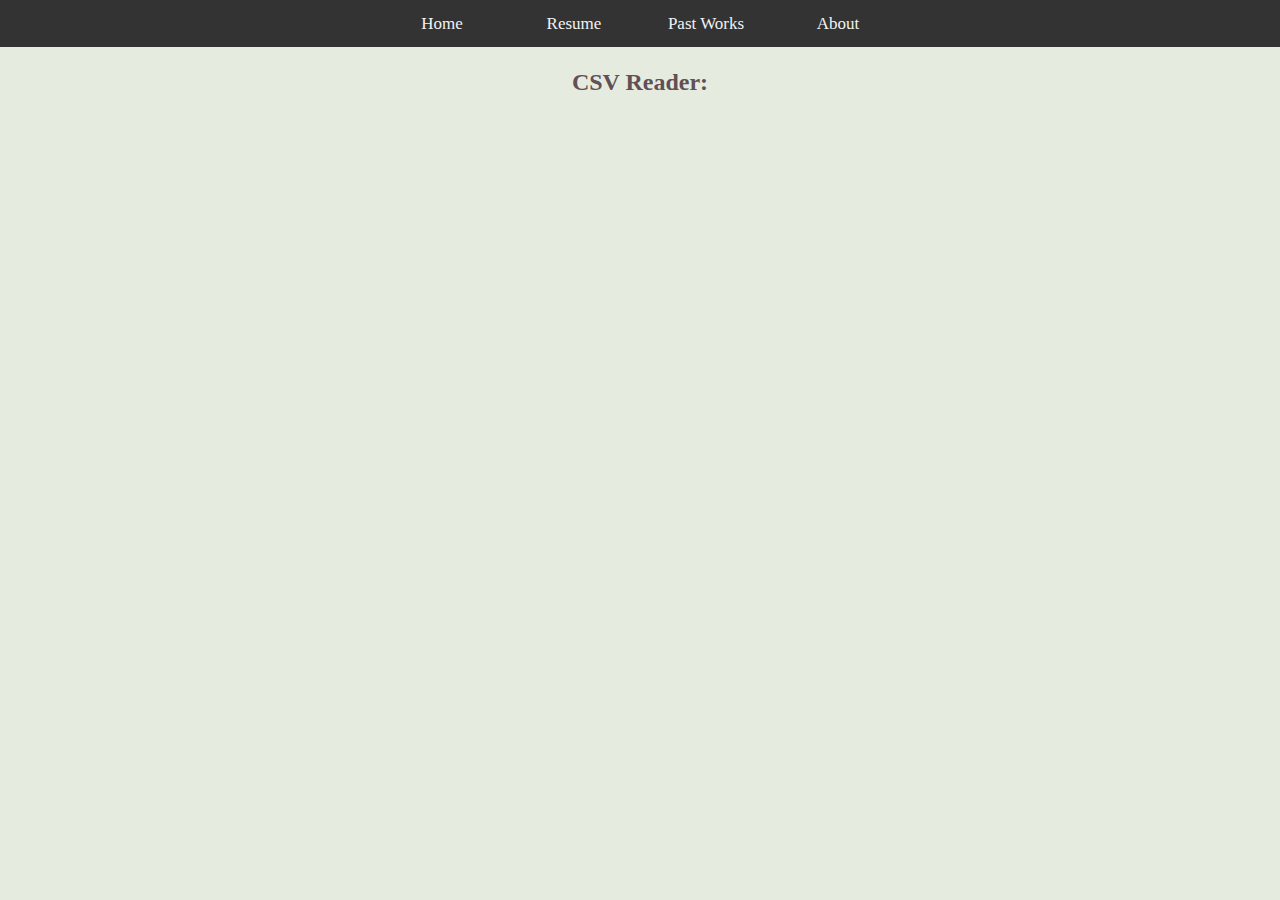
==== pastWorks.html @ e05eee6a "Added resume pdf. Also, added new pastworks page." ====
<!DOCTYPE html>

<html>
    <head>
        <meta charset="utf-8">
        <meta http-equiv="X-UA-Compatible" content="IE=edge">
        <title>Past Works</title>
        <meta name="description" content="">
        <meta name="viewport" content="width=device-width, initial-scale=1">
        <link rel="stylesheet" href="styles.css">
    </head>
    
    <body>
        <div class = "topnav">
            <ul>
                <li><a class="active" href = "index.html"> Home</a></li>
                <li><a href="resume.html">Resume</a></li>
                <li><a href="pastWorks.html">Past Works</a></li>
                <li><a href="#About">About</a></li>
            </ul>
        </div>

        <h2 class ="pastH2">CSV Reader:</h2>

    </body>



</html>
---- styles.css ----
/* Color Variables
$plum-web: rgba(220, 171, 223, 1);
$wenge: rgba(97, 80, 85, 1);
$dim-gray: rgba(111, 104, 109, 1);
$verdigris: rgba(92, 164, 169, 1);
$alabaster: rgba(230, 235, 224, 1);
*/

html, body {
    background-color: rgb(230, 235, 224);
    margin: 0;
    padding: 0;
    height: 100%;
    width: 100%;
}

h1,h2 {
    color: rgb(97, 80, 85);
    text-align: center;
    margin:0;
}

.topnav {
    width: 100%;
    position: -webkit-sticky; /* Safari */
    position: sticky;
    top: 0;
    z-index: 1000; /* Ensure it stays above other content */
}

.topnav ul {
    background-color: #333;
    overflow: hidden;
    list-style-type: none;
    margin: 0;
    padding: 0;
    text-align: center;
    display: flex;
    justify-content: center; /* Center the items */
    align-items: center; /* Vertically center the items */
    height: 47.41px;
}

.topnav li {
    display: inline-block;
}

.topnav ul li a {
    color: #f2f2f2;
    text-align: center;
    padding: 14px 16px;
    text-decoration: none;
    font-size: 17px;
    display: block;
    width: 100px;
}

.topnav ul li a:hover {
    background-color: rgba(220, 171, 223, 1);
    color: black;
}

.topnav ul li a:hover:not(.active) {
    background-color: rgba(220, 171, 223, 1);
}

.topnav ul li a:active {
    background-color: rgba(97, 80, 85);
    color: white;
}

@media screen and (max-width: 600px) {

    .topnav ul {
        flex-direction: column; /* Stack the items vertically */
        height: auto; /* Adjust height */
    }

    .topnav li {
        display: block; /* Ensure each item takes up the full width */
    }


}

.coverword {
    text-align: center;
    font-size: 23px;
    word-wrap: break-word;
    margin: 0 16px;
    margin-top: 21.440px;
    padding-left: 20px;
    padding-right: 20px;
}

.pdf-container {
    overflow:auto;
    display: flex;
    justify-content: center;
    align-items: center;
    height: 100vh;
    margin: 0;
}

.coverpdf {
    height: 90vh;
    width: 60vw;
    border: none;
    padding: 0;
    margin: 0;
}

#resumepdf {
    height: 120vh;
    width: 70vw;
    border: none;
    padding: 0;
    margin: 0;
    align-items: center;
    justify-content: center;
}

.pastH2 {
    margin-top: 21.440px;
}
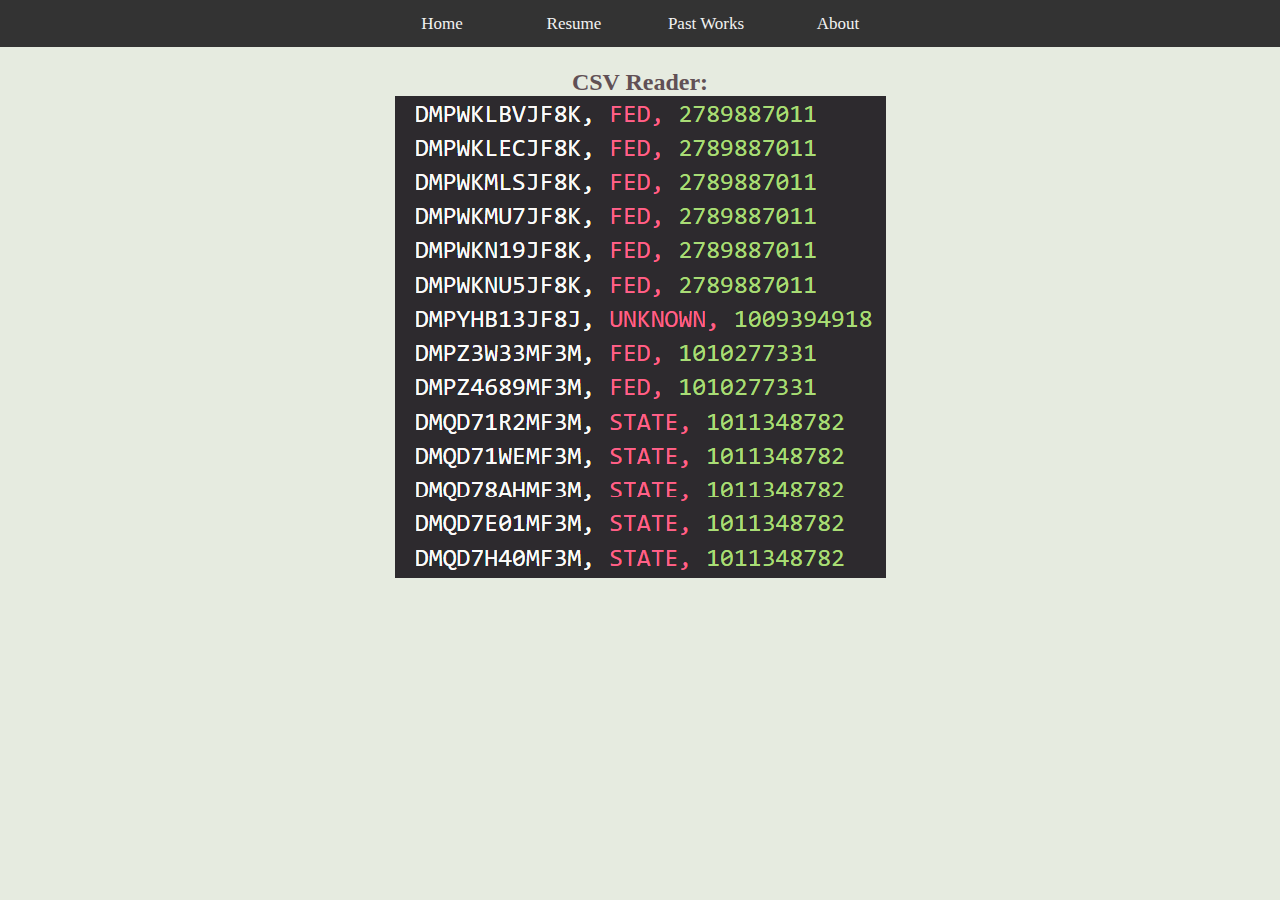
==== commit 88fb4218: "Test fix for resume page." ====
--- a/pastWorks.html
+++ b/pastWorks.html
@@ -22,6 +22,7 @@
 
         <h2 class ="pastH2">CSV Reader:</h2>
 
+        <img id = "csvPic" src ="csvReaderpng.png" alt ="output of script">
     </body>
 
 
--- a/styles.css
+++ b/styles.css
@@ -116,10 +116,16 @@
     border: none;
     padding: 0;
     margin: 0;
-    align-items: center;
-    justify-content: center;
 }
 
 .pastH2 {
     margin-top: 21.440px;
+}
+
+#csvPic {
+    display: block;
+    max-width: 50%;
+    height: auto;
+    margin-left: auto;
+    margin-right: auto;
 }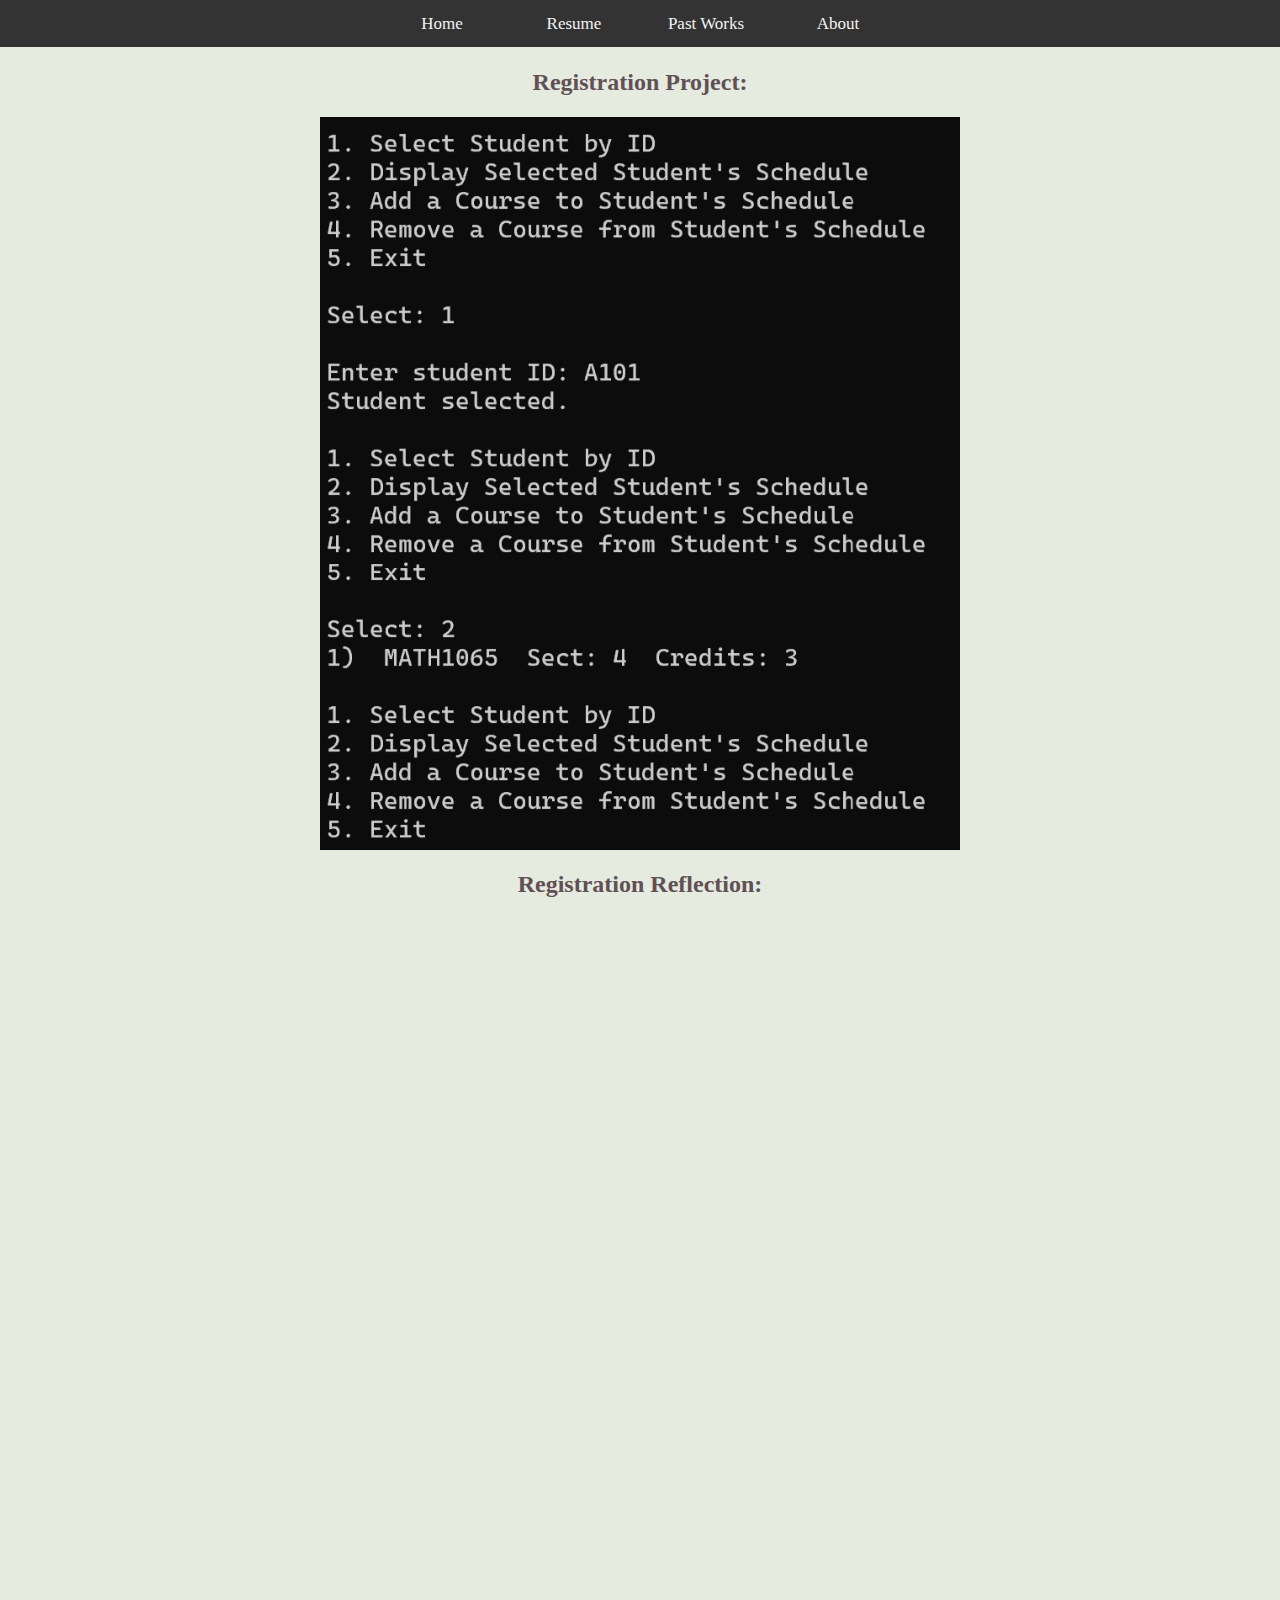
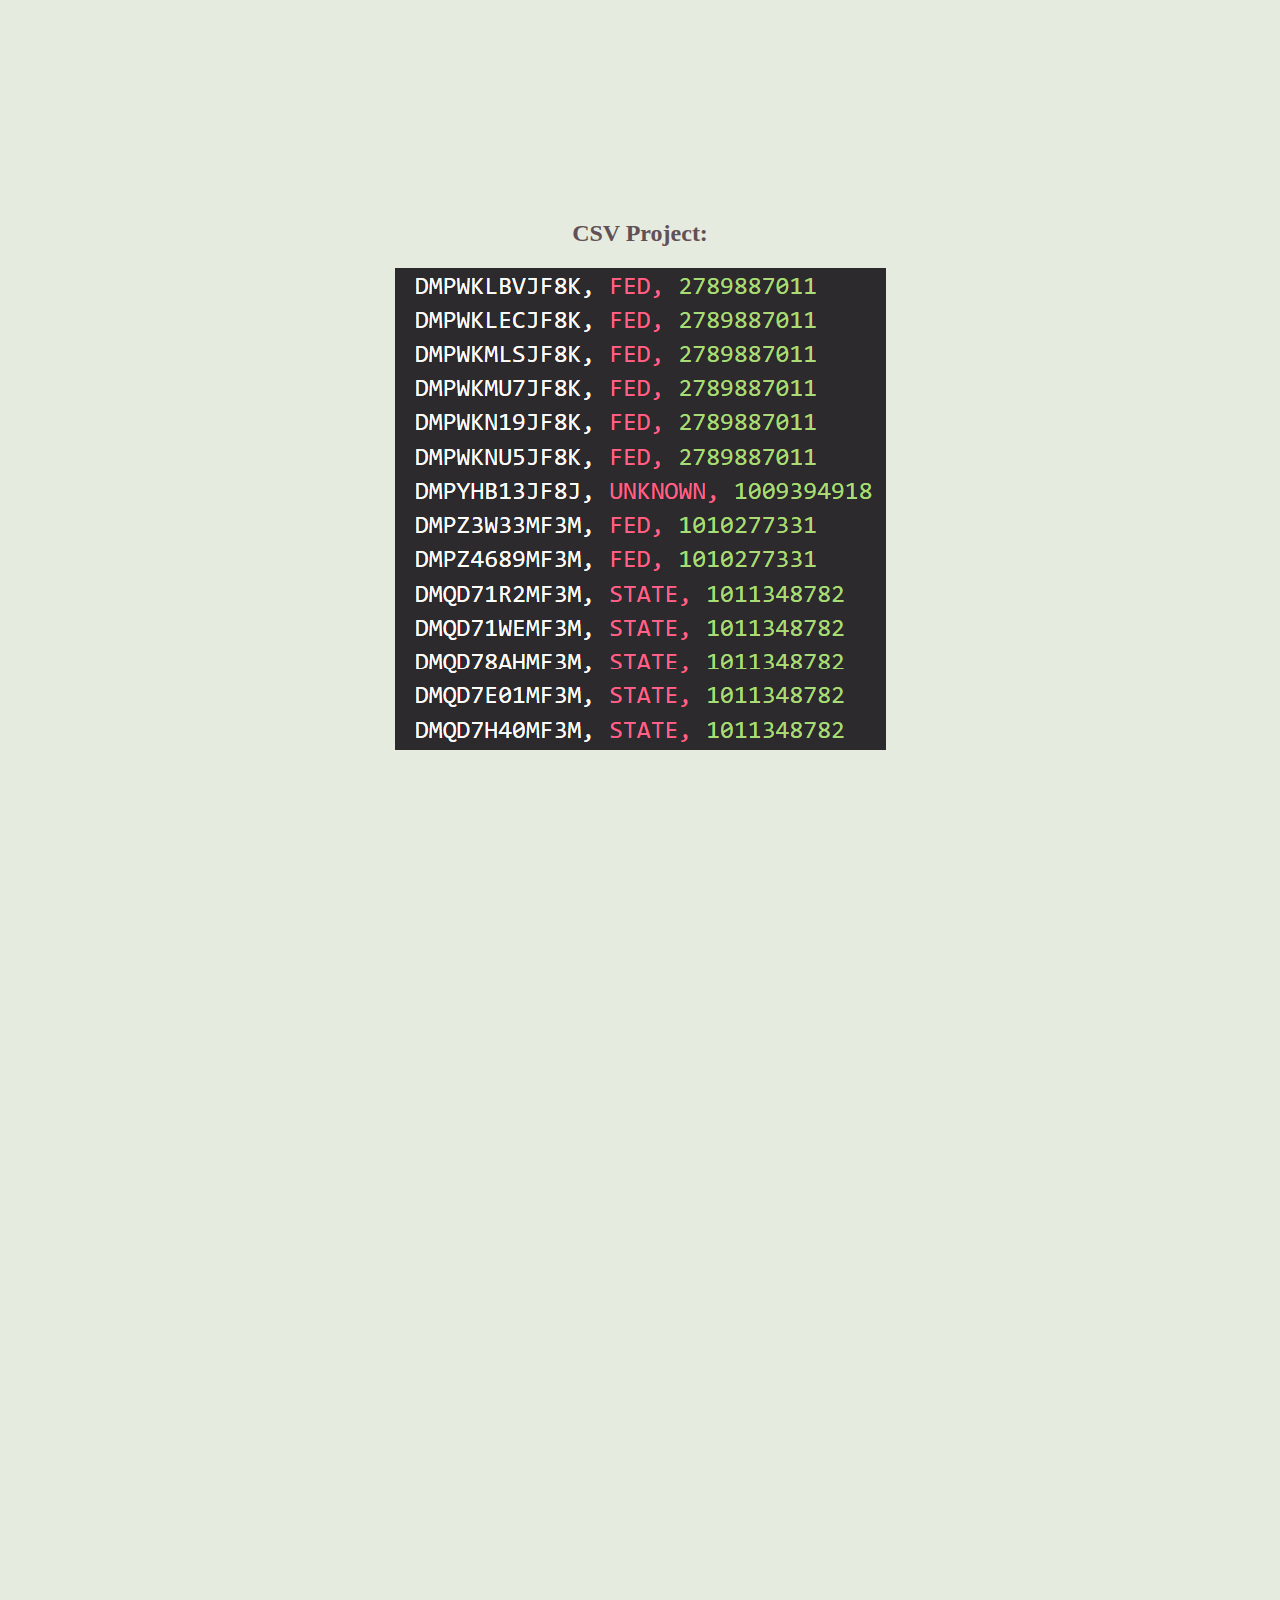
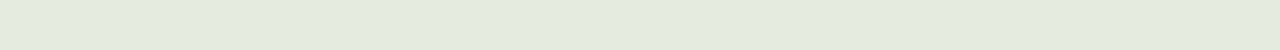
==== commit 79e8261f: "Updated pastWorks page with needed files. Will still need to update css." ====
--- a/pastWorks.html
+++ b/pastWorks.html
@@ -20,9 +20,23 @@
             </ul>
         </div>
 
-        <h2 class ="pastH2">CSV Reader:</h2>
+        <h2>Registration Project:</h2>
 
-        <img id = "csvPic" src ="csvReaderpng.png" alt ="output of script">
+        <img class = "projectPics" src ="Registration.png" alt ="Registration Project Prompt">
+
+        <h2>Registration Reflection:</h2>
+        
+        <div class="pdf-container">
+            <iframe class = "coverpdf" src="https://docs.google.com/document/d/e/2PACX-1vTngS3WOMbJifRUxg1QM4sxIfvwSm_6TqIgUibf5yOR_OwxY2nsKzb4tWOKMPydnY3SilhGi5Dj6RJu/pub?embedded=true"></iframe>
+        </div>
+
+        <h2>CSV Project:</h2>
+        
+        <img class="projectPics"src = "csvReaderpng.png" alt="CSV script output">
+
+        <div class="pdf-container">
+            <iframe class="coverpdf" src="https://docs.google.com/document/d/e/2PACX-1vSRUMZGcIP7P7mSBu0doi608mJBIo765-KM4bXzH5F-4ryAiGEw3zpm3Oj23XSZDO9-37TYOqfxN8O9/pub?embedded=true"></iframe>
+        </div>
     </body>
 
 
--- a/styles.css
+++ b/styles.css
@@ -13,11 +13,18 @@
     height: 100%;
     width: 100%;
 }
+h1 {
+    color: rgb(97, 80, 85);
+}
 
 h1,h2 {
-    color: rgb(97, 80, 85);
     text-align: center;
     margin:0;
+}
+
+h2 {
+    margin-top: 21.440px;
+    color: rgba(97, 80, 85, 1);
 }
 
 .topnav {
@@ -118,14 +125,11 @@
     margin: 0;
 }
 
-.pastH2 {
-    margin-top: 21.440px;
-}
-
-#csvPic {
+.projectPics {
     display: block;
     max-width: 50%;
     height: auto;
     margin-left: auto;
     margin-right: auto;
+    margin-top: 21.440px;
 }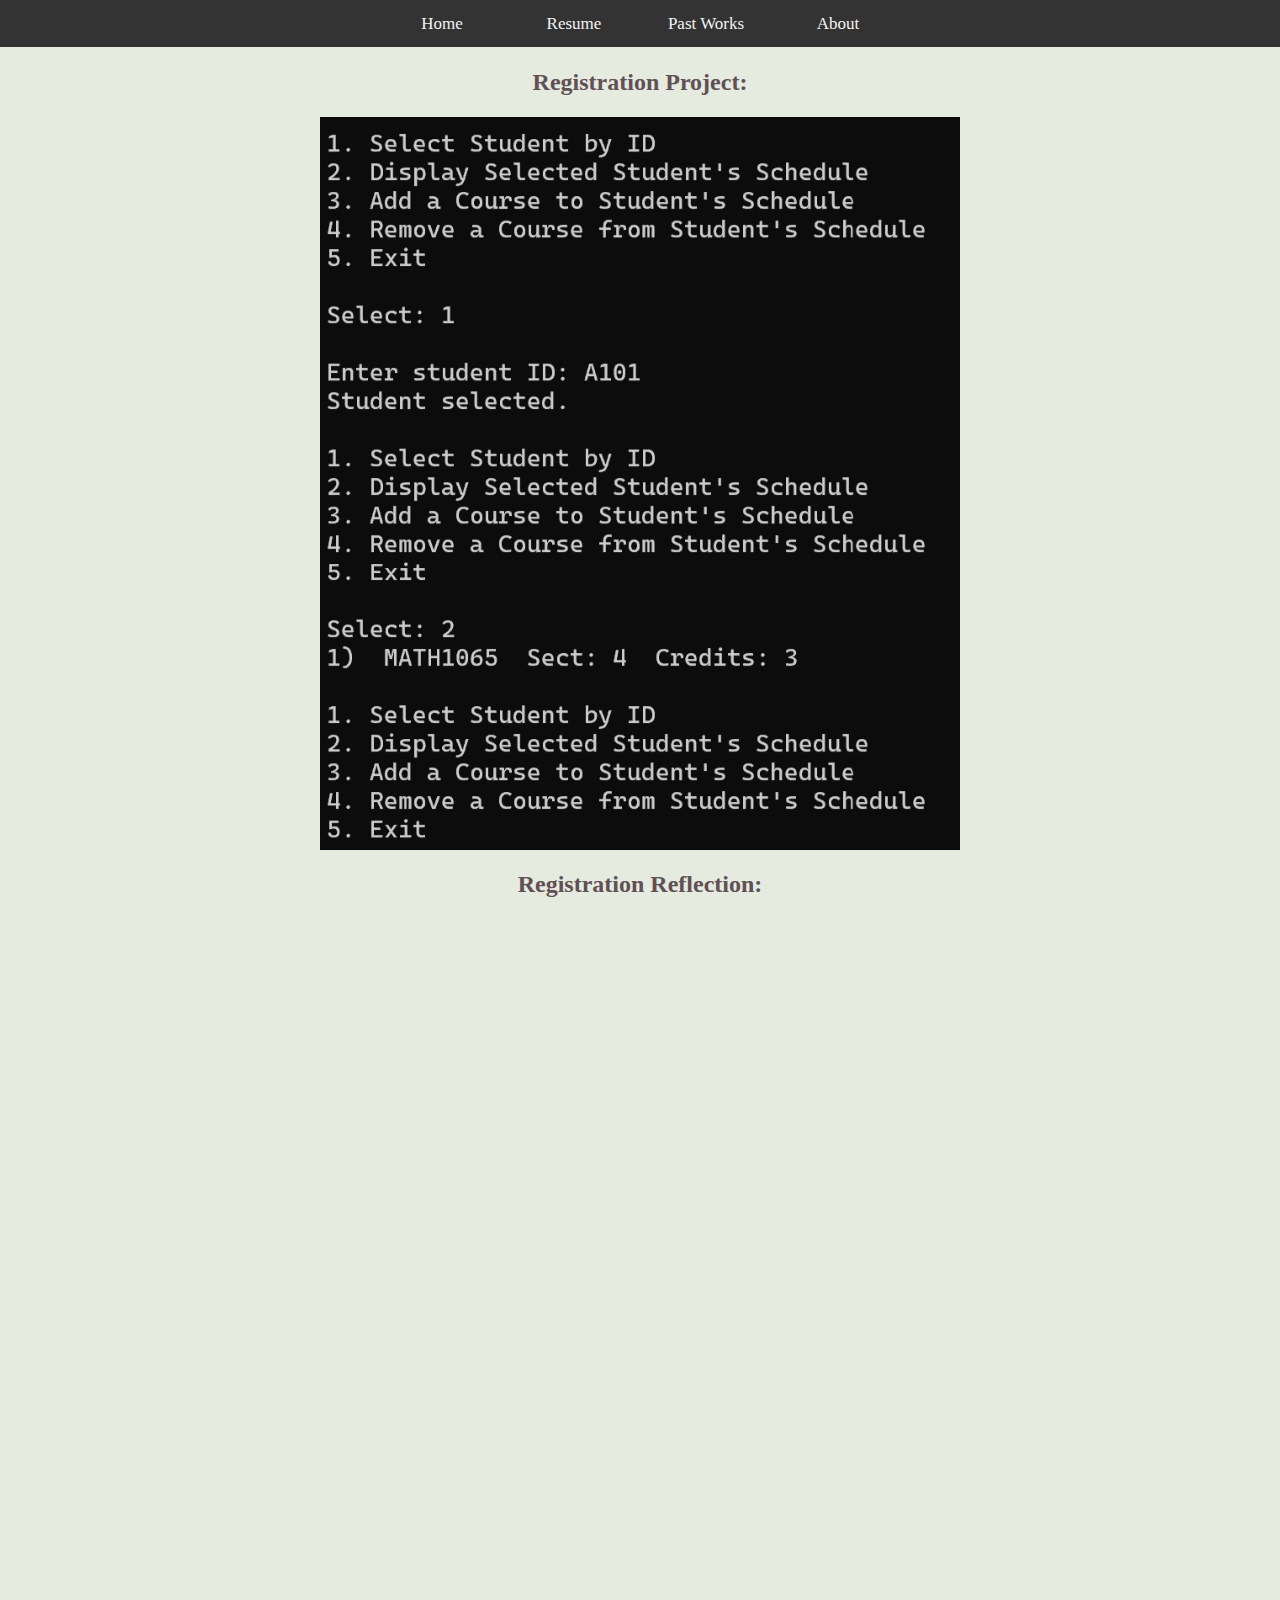
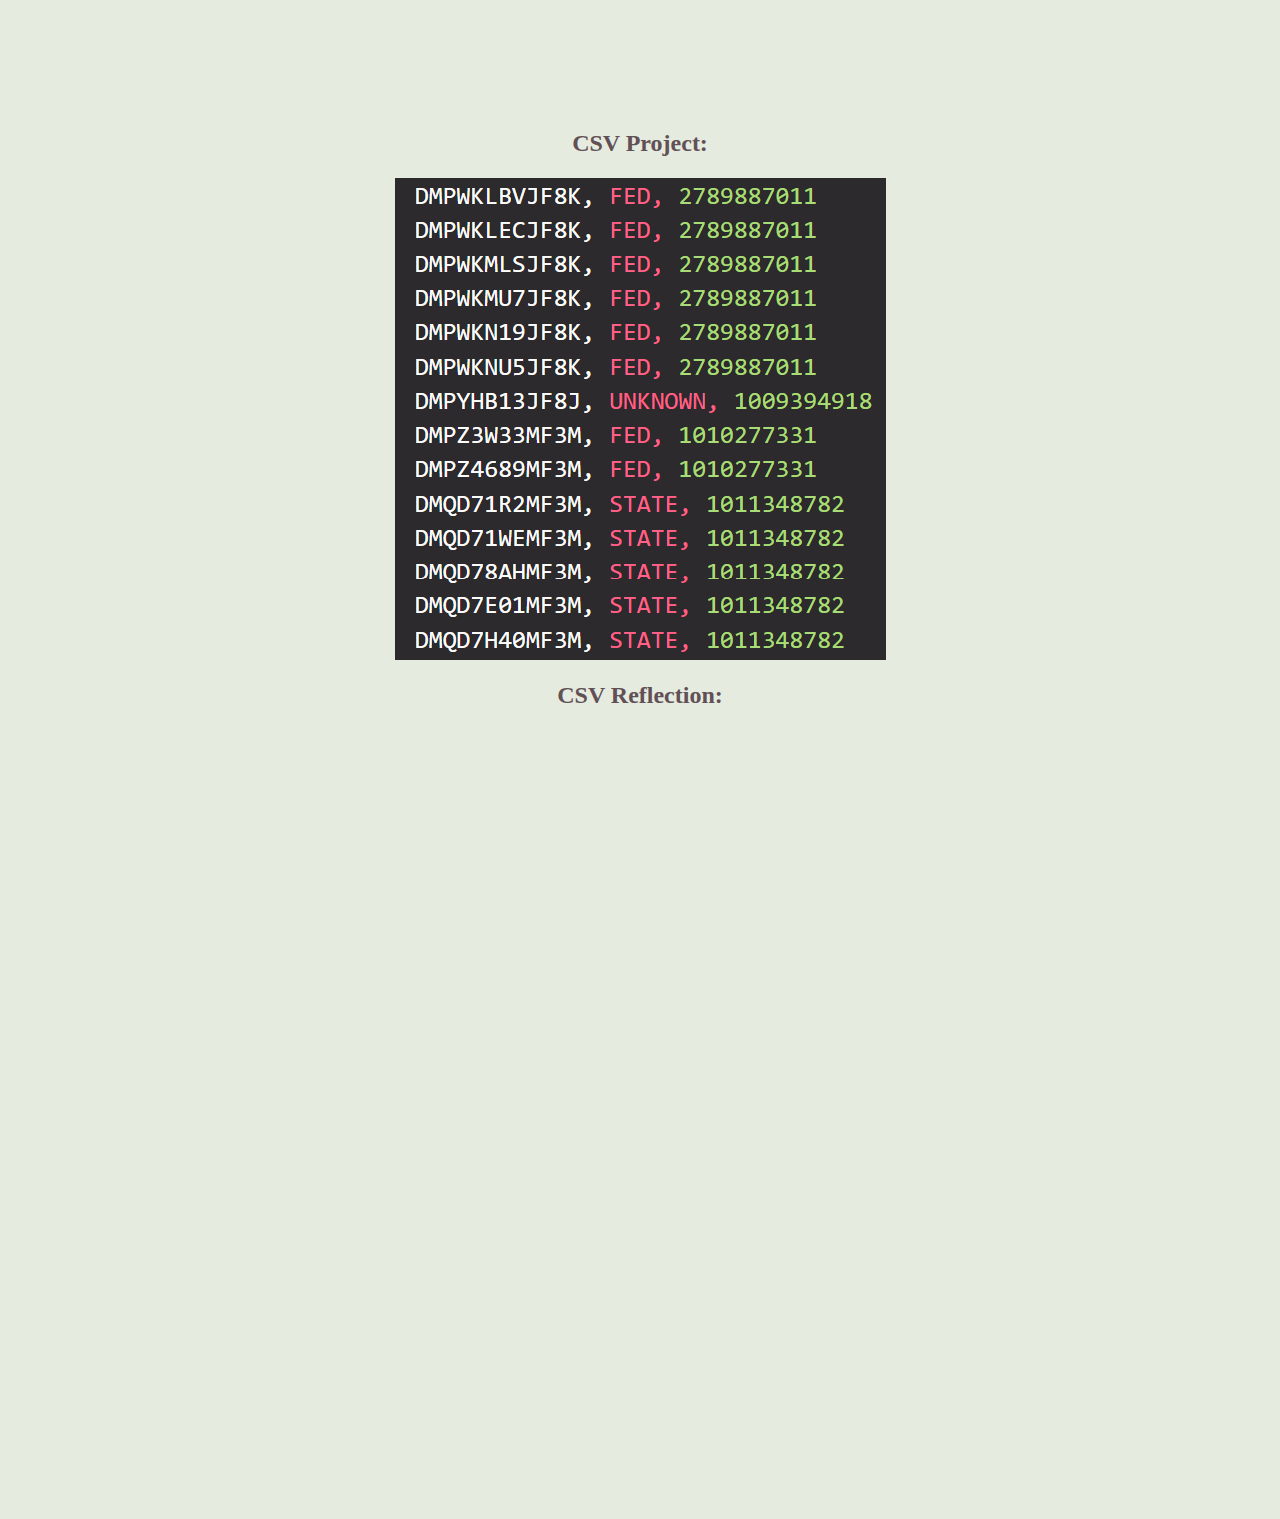
==== commit d0a350ec: "Fixed docs not being centered on certain screen widths." ====
--- a/pastWorks.html
+++ b/pastWorks.html
@@ -26,6 +26,7 @@
 
         <h2>Registration Reflection:</h2>
         
+        <!--Will need to modify height on pdf-container-->
         <div class="pdf-container">
             <iframe class = "coverpdf" src="https://docs.google.com/document/d/e/2PACX-1vTngS3WOMbJifRUxg1QM4sxIfvwSm_6TqIgUibf5yOR_OwxY2nsKzb4tWOKMPydnY3SilhGi5Dj6RJu/pub?embedded=true"></iframe>
         </div>
@@ -34,6 +35,7 @@
         
         <img class="projectPics"src = "csvReaderpng.png" alt="CSV script output">
 
+        <h2>CSV Reflection: </h2>
         <div class="pdf-container">
             <iframe class="coverpdf" src="https://docs.google.com/document/d/e/2PACX-1vSRUMZGcIP7P7mSBu0doi608mJBIo765-KM4bXzH5F-4ryAiGEw3zpm3Oj23XSZDO9-37TYOqfxN8O9/pub?embedded=true"></iframe>
         </div>
--- a/styles.css
+++ b/styles.css
@@ -101,28 +101,25 @@
 }
 
 .pdf-container {
-    overflow:auto;
+    overflow: hidden;
     display: flex;
     justify-content: center;
     align-items: center;
-    height: 100vh;
     margin: 0;
+    padding: 0;
+    width:100%;
 }
 
 .coverpdf {
     height: 90vh;
     width: 60vw;
     border: none;
-    padding: 0;
-    margin: 0;
 }
 
 #resumepdf {
     height: 120vh;
     width: 70vw;
     border: none;
-    padding: 0;
-    margin: 0;
 }
 
 .projectPics {
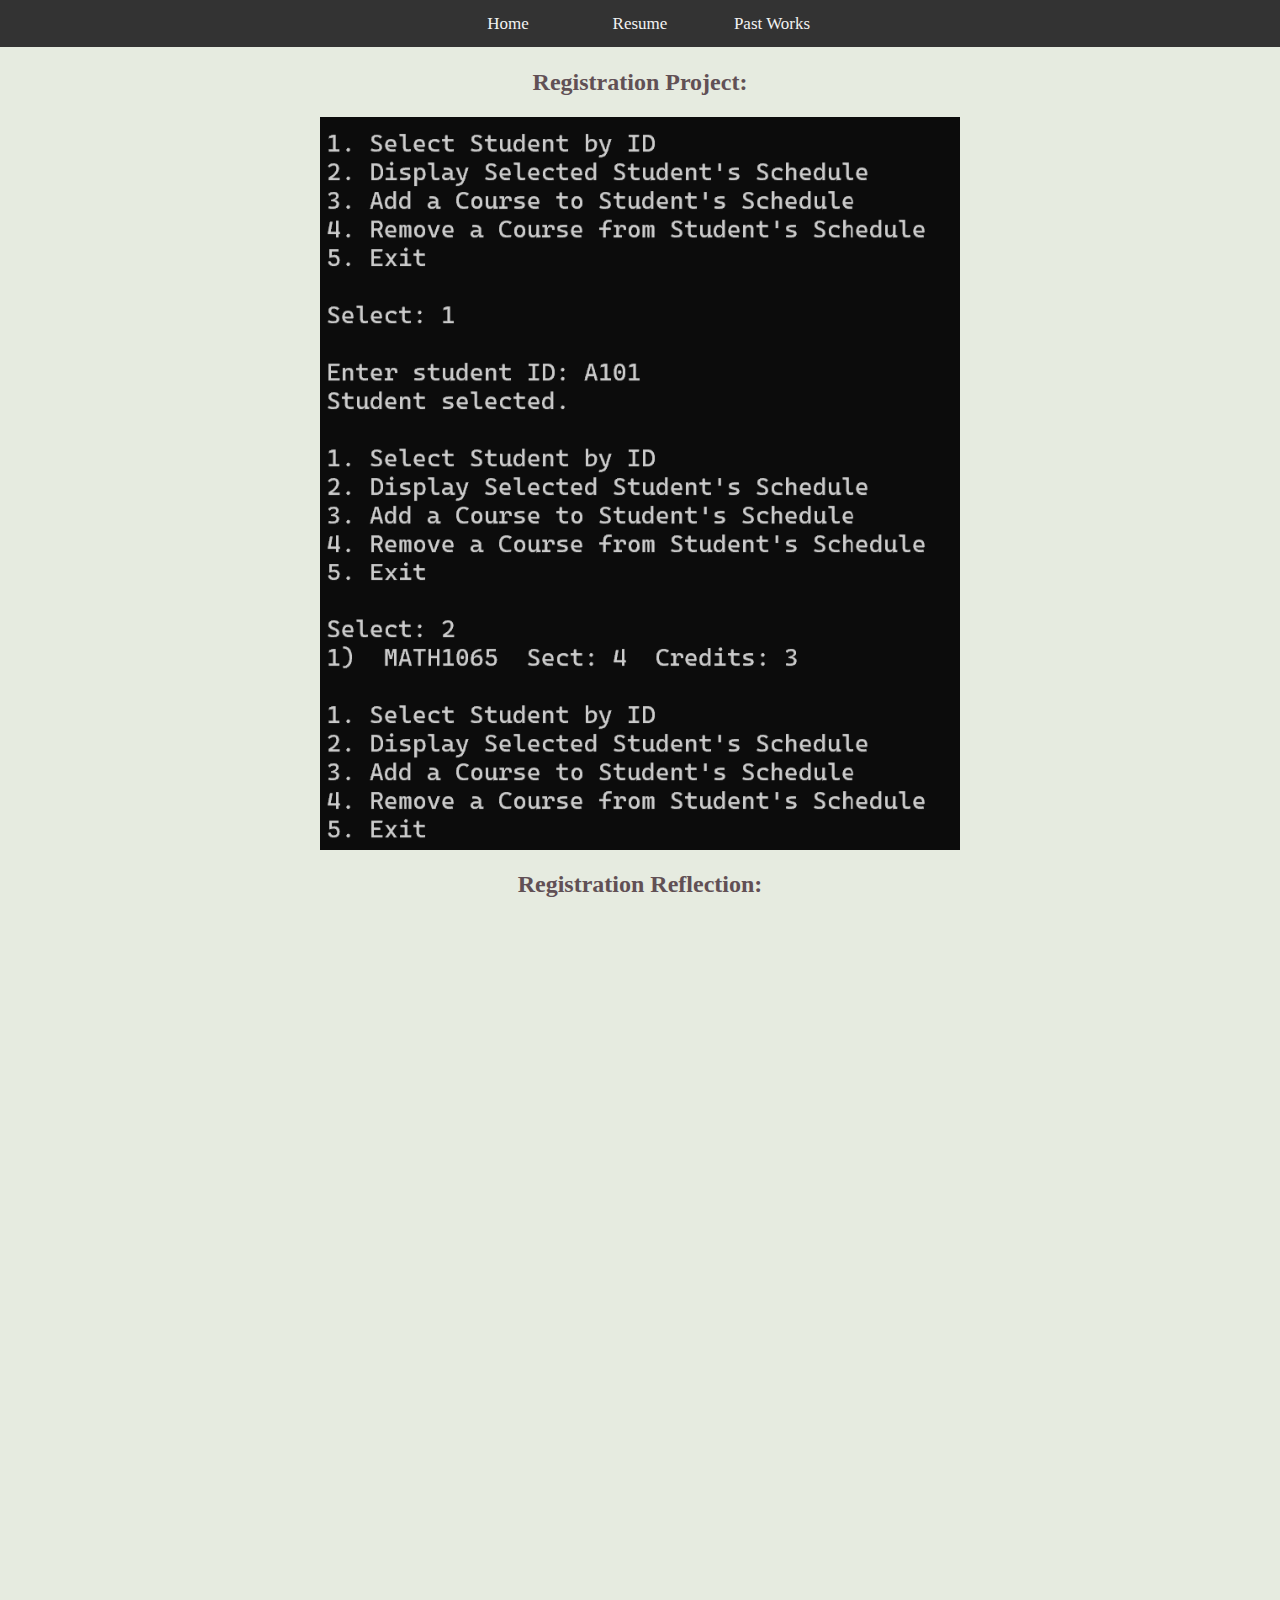
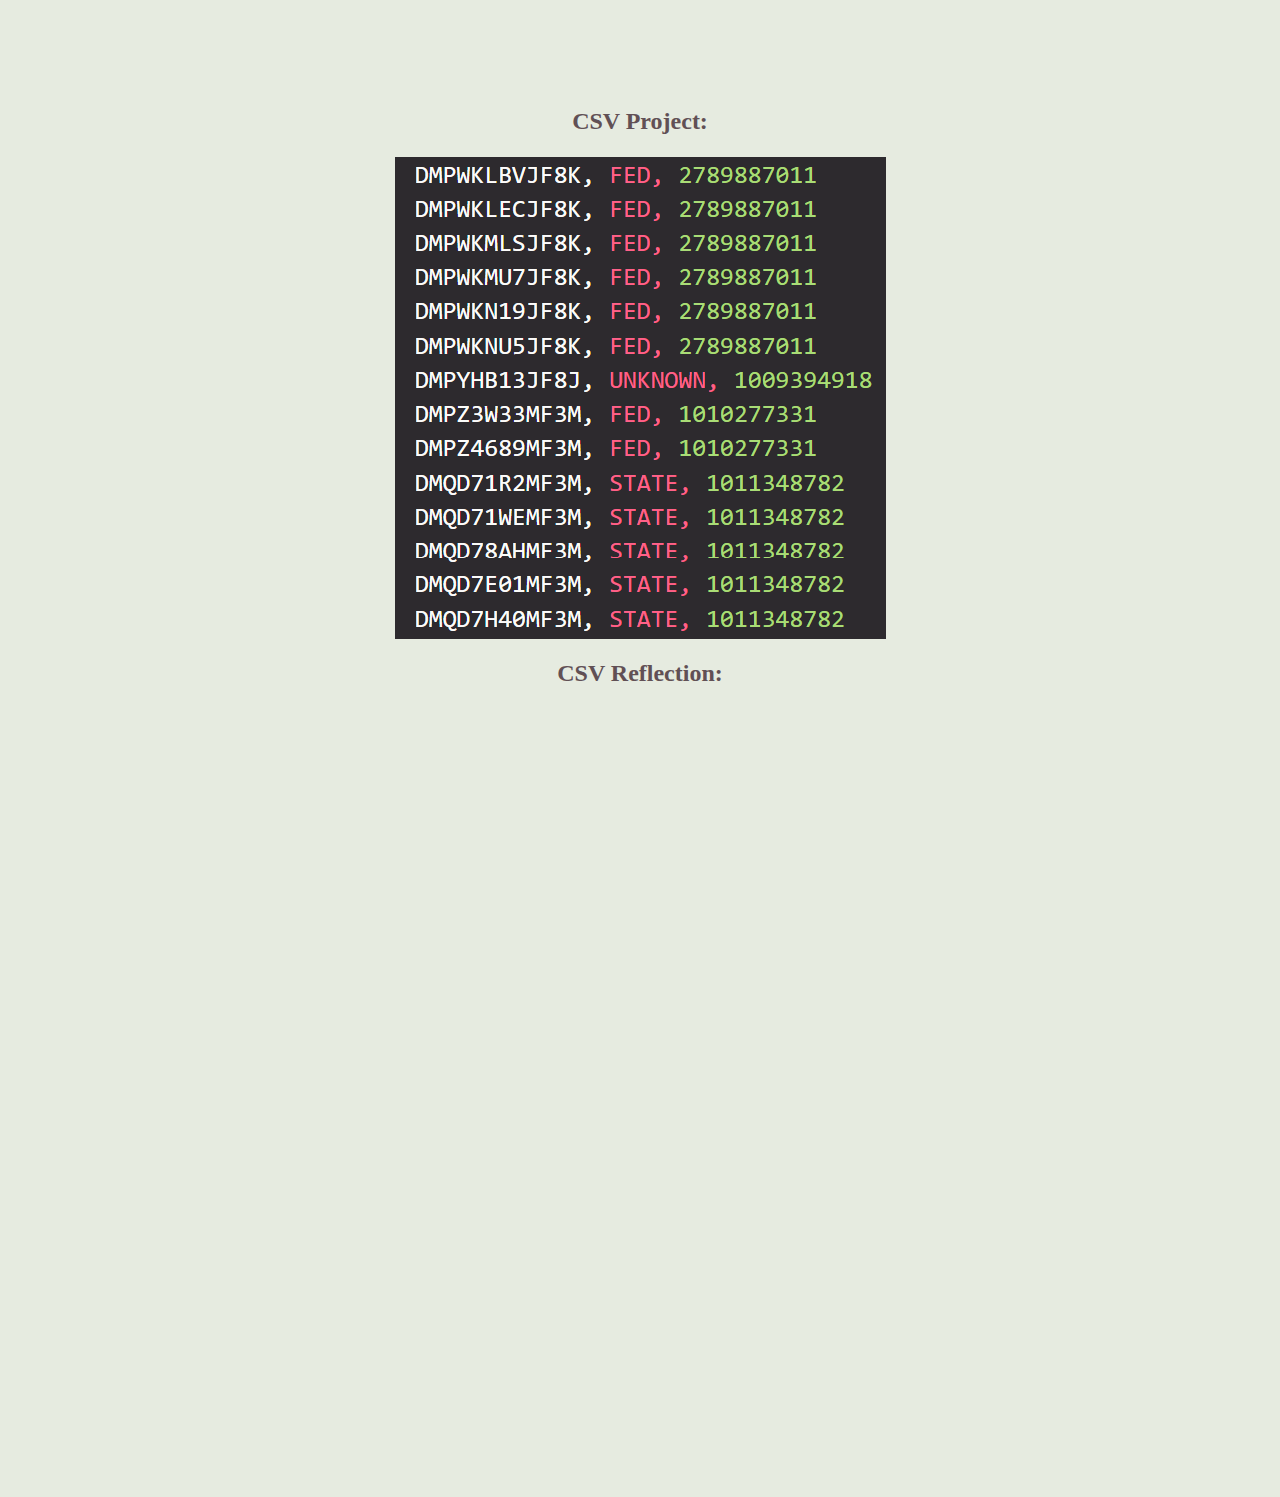
==== commit 5689528f: "Added a button on resume page." ====
--- a/pastWorks.html
+++ b/pastWorks.html
@@ -16,7 +16,7 @@
                 <li><a class="active" href = "index.html"> Home</a></li>
                 <li><a href="resume.html">Resume</a></li>
                 <li><a href="pastWorks.html">Past Works</a></li>
-                <li><a href="#About">About</a></li>
+                <!--<li><a href="#About">About</a></li>-->
             </ul>
         </div>
 
--- a/styles.css
+++ b/styles.css
@@ -107,19 +107,27 @@
     align-items: center;
     margin: 0;
     padding: 0;
-    width:100%;
+    width:50%;
+    margin-left: auto;
+    margin-right: auto;
 }
 
 .coverpdf {
     height: 90vh;
     width: 60vw;
     border: none;
+    margin: 0;
+    padding: 0;
+    max-width: 100%;
 }
 
 #resumepdf {
     height: 120vh;
     width: 70vw;
     border: none;
+    margin: 0;
+    padding: 0;
+    max-width: 100%;
 }
 
 .projectPics {
@@ -129,4 +137,53 @@
     margin-left: auto;
     margin-right: auto;
     margin-top: 21.440px;
+    margin-bottom: 0;
+}
+
+.pdf-container + h2 {
+    margin-top: 0; /* Remove top margin for subsequent headings */
+}
+
+
+#resumeButton {
+    background-color: rgba(92, 164, 169, 1);
+    border: 2px solid rgba(92, 164, 169, 1);
+    color: black;
+
+}
+
+#resumeButton:hover {
+    background-color: rgb(230, 235, 224);
+    color: white;
+
+}
+
+#resumeText {
+    color:black;
+    font-size: 50px;
+
+}
+
+#resumeText:hover {
+    color: black;
+}
+
+.button-container {
+    /*border: 3px solid black;*/
+    height: 200px;
+    position: relative;
+}
+
+.center {
+    margin: 0;
+    position: absolute;
+    top: 50%;
+    left: 50%;
+    -ms-transform: translate(-50%, -50%);
+    transform: translate(-50%, -50%);
+}
+
+button {
+    cursor:pointer;
+    transition-duration: 0.4s;
 }